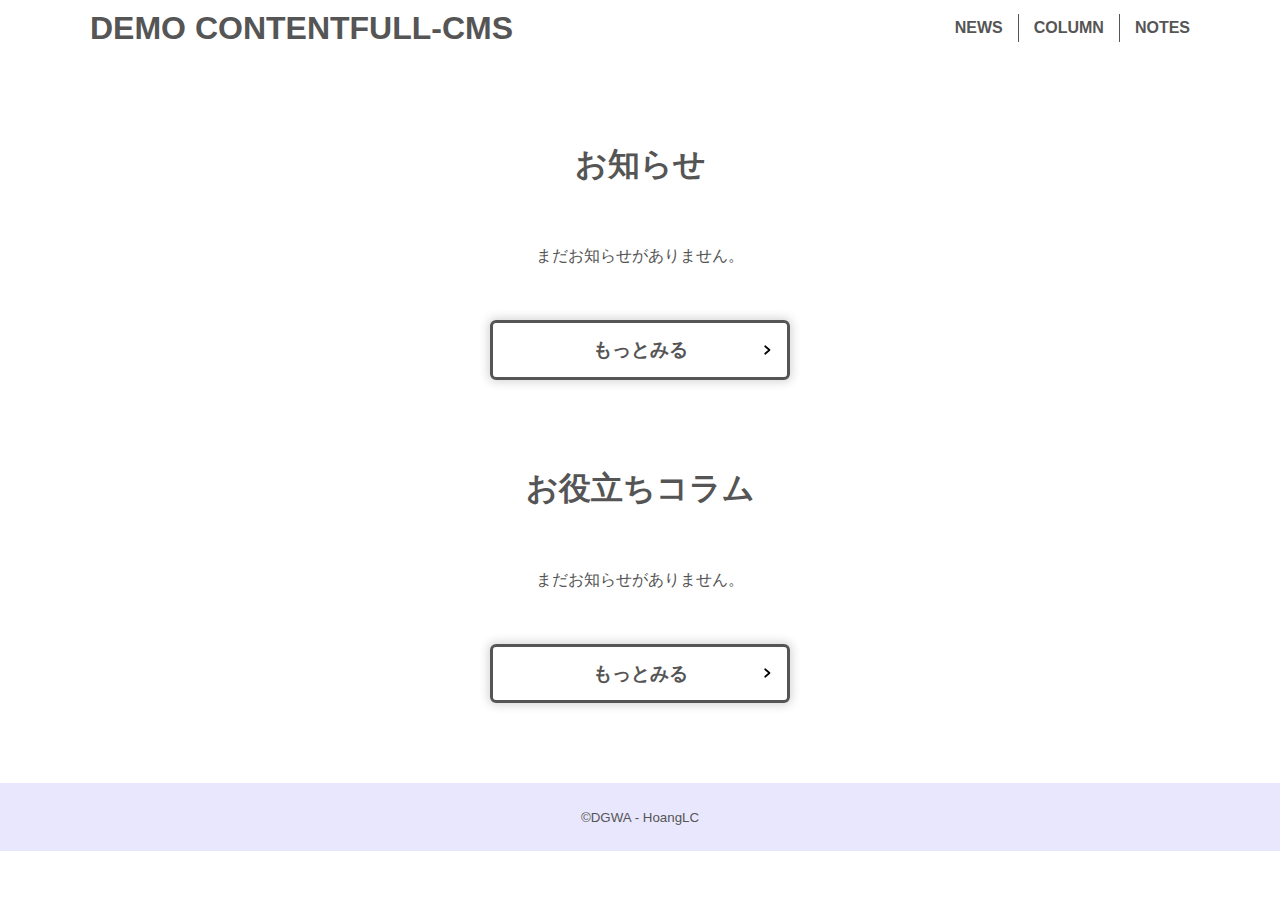
==== index.html @ 5426e3d3 "news" ====
<!DOCTYPE html>
<html lang="ja">

<head>
  <meta charset="UTF-8">
  <meta name="viewport" content="width=device-width, initial-scale=1.0">
  <title>Demo MicroCMS - JS</title>
  <link rel="icon" href="./assets/images/common/favicon.png" type="image/x-icon" />
  <link rel="stylesheet" href="./assets/css/app.css">
</head>

<body>
  <div id="loading">
    <div class="dot-spinner">
      <div class="dot-spinner__dot"></div>
      <div class="dot-spinner__dot"></div>
      <div class="dot-spinner__dot"></div>
      <div class="dot-spinner__dot"></div>
      <div class="dot-spinner__dot"></div>
      <div class="dot-spinner__dot"></div>
      <div class="dot-spinner__dot"></div>
      <div class="dot-spinner__dot"></div>
    </div>
  </div>
  <div id="wrapper">
    <header id="header" class="header">
      <div class="container">
        <div class="header__inner">
          <div class="header-logo">
            <h1><a href="./">DEMO CONTENTFULL-CMS</a></h1>
          </div>
          <div class="header-nav">
            <ul class="header-nav__list">
              <li class="header-nav__item">
                <a href="./news/" class="header-nav__link">News</a>
              </li>
              <li class="header-nav__item">
                <a href="./column/" class="header-nav__link">Column</a>
              </li>
              <li class="header-nav__item">
                <a href="./column/post.html?id=notes" class="header-nav__link">Notes</a>
              </li>
            </ul>
          </div>
        </div>
      </div>
    </header>
    <main class="main">
      <section id="news" class="news">
        <div class="container">
          <h2 class="c-headline-lv2 js-effect">お知らせ</h2>
          <div id="js-getNewsList"></div>
          <div class="btn">
            <a href="./news/" class="btn__link">もっとみる</a>
          </div>
        </div>
      </section>
      <section id="column" class="column">
        <div class="container">
          <h2 class="c-headline-lv2 js-effect">お役立ちコラム</h2>
          <div id="js-getColumnList">
            <!-- <ol class="c-columnList">
              <li class="c-columnList__item">
                <a href="./column/post.html?id=insert-lists" class="c-card">
                  <div class="c-card__inner">
                    <div class="c-card__textContents">
                      <h3 class="c-card__title">お知らせやコラム一覧を挿入したい</h3>
                      <ul class="c-card__tagList">
                        <li class="c-card__tag">カスタマイズ</li>
                      </ul>
                    </div>
                    <figure class="c-card__image">
                      <img src="https://images.microcms-assets.io/assets/3649ca4c219e401883022f9be8faf891/f5a2d7e26a2742339d72a84c20460619/img_16.png" alt="" width="1200" height="630">
                    </figure>
                  </div>
                </a>
              </li>
            </ol> -->
          </div>
          <div class="btn">
            <a href="./column/" class="btn__link">もっとみる</a>
          </div>
        </div>
      </section>
    </main>
    <footer id="footer" class="footer">
      <p><small>&copy;DGWA - HoangLC</small></p>
    </footer>
  </div>
  <script src="./assets/js/common.js"></script>
  <script src="./assets/js/index.js"></script>
</body>

</html>
---- assets/css/app.css ----
:root{--color-base: #555;--color-light: #f8f9fd;--color-purple-light: #e9e7fd;--color-white: rgb(255, 255, 255)}*{box-sizing:border-box;margin:0;padding:0}ul,ol{list-style:none}a{color:inherit;text-decoration:none;transition:.3s cubic-bezier(0.66, 0, 0.34, 1)}img{max-width:100%;height:auto;vertical-align:bottom}html{font-size:62.5%}body{font-size:1.6rem;line-height:1.75;color:var(--color-base);background:var(--color-white);font-family:sans-serif}body.is-fixed{position:fixed;top:0;left:0;width:100vw;height:100vh;overflow:hidden}#loading{position:fixed;width:100vw;height:100vh;top:0;left:0;perspective:1px;z-index:10002;display:flex;justify-content:center;align-items:center;background:var(--color-white);opacity:1;visibility:visible;transition:0s}#loading.loadHidden{visibility:hidden;opacity:0;transition:.3s cubic-bezier(0.66, 0, 0.34, 1);transition-delay:1s}#loading .dot-spinner{--uib-size: 40px;--uib-speed: .9s;--uib-color: #887eef;position:relative;display:flex;align-items:center;justify-content:flex-start;height:var(--uib-size);width:var(--uib-size);opacity:0;visibility:hidden;transition:.3s cubic-bezier(0.66, 0, 0.34, 1);pointer-events:none;animation:fadeInSpinner .3s cubic-bezier(0.66, 0, 0.34, 1) .3s 1 both}#loading .dot-spinner__dot{position:absolute;top:0;left:0;display:flex;align-items:center;justify-content:flex-start;height:100%;width:100%}#loading .dot-spinner__dot::before{content:"";height:20%;width:20%;border-radius:50%;background-color:var(--uib-color);transform:scale(0);opacity:.5;animation:pulse calc(var(--uib-speed)*1.111) ease-in-out infinite}#loading .dot-spinner__dot:nth-child(2){transform:rotate(45deg)}#loading .dot-spinner__dot:nth-child(2)::before{animation-delay:calc(var(--uib-speed)*-0.875)}#loading .dot-spinner__dot:nth-child(3){transform:rotate(90deg)}#loading .dot-spinner__dot:nth-child(3)::before{animation-delay:calc(var(--uib-speed)*-0.75)}#loading .dot-spinner__dot:nth-child(4){transform:rotate(135deg)}#loading .dot-spinner__dot:nth-child(4)::before{animation-delay:calc(var(--uib-speed)*-0.625)}#loading .dot-spinner__dot:nth-child(5){transform:rotate(180deg)}#loading .dot-spinner__dot:nth-child(5)::before{animation-delay:calc(var(--uib-speed)*-0.5)}#loading .dot-spinner__dot:nth-child(6){transform:rotate(225deg)}#loading .dot-spinner__dot:nth-child(6)::before{animation-delay:calc(var(--uib-speed)*-0.375)}#loading .dot-spinner__dot:nth-child(7){transform:rotate(270deg)}#loading .dot-spinner__dot:nth-child(7)::before{animation-delay:calc(var(--uib-speed)*-0.25)}#loading .dot-spinner__dot:nth-child(8){transform:rotate(315deg)}#loading .dot-spinner__dot:nth-child(8)::before{animation-delay:calc(var(--uib-speed)*-0.125)}@keyframes pulse{0%,100%{transform:scale(0);opacity:.5}50%{transform:scale(1);opacity:1}}@keyframes fadeInSpinner{0%{opacity:0;visibility:hidden}100%{opacity:1;visibility:visible}}.u-text-center{text-align:center}.container{max-width:118rem;margin-left:auto;margin-right:auto;padding:0 4rem}.header__inner{display:flex;justify-content:space-between;align-items:center}.header-nav__list{display:flex;justify-content:center;align-items:center}.header-nav li+li{margin-left:1.5rem;border-left:1px solid var(--color-base);padding-left:1.5rem}.header-nav__link{text-transform:uppercase;font-weight:bold;border-bottom:1px solid rgba(0,0,0,0)}.header-nav__link:hover{border-bottom-color:var(--color-base)}.footer{text-align:center;background:var(--color-purple-light);padding:2rem 0}.main{padding:4rem 0}.c-headline-lv2{text-align:center;font-weight:bold;font-size:200%;margin-bottom:5rem}.news,.column,.notes{padding:4rem 0}.c-tab{display:flex;align-items:center;justify-content:space-between;border-radius:1rem 1rem 0 0;overflow:hidden}.c-tab__wrap{max-width:50rem;margin:4rem auto}.c-tab__item{width:calc(33.33333% - 1rem);background:var(--color-light);display:flex;justify-content:center;align-items:center;height:4rem;font-size:125%;font-weight:bold;outline:none;cursor:pointer;transition:.3s cubic-bezier(0.66, 0, 0.34, 1)}.c-tab__item:hover,.c-tab__item.active{background:var(--color-base);color:var(--color-white)}.c-newsList{border-bottom:1px solid var(--color-purple-light);max-width:70rem;margin:0 auto}.c-newsList__item{border-top:1px solid var(--color-purple-light);padding:2rem 0}.c-newsList__contents{display:block;padding:1rem 3.4rem 1rem 1rem;position:relative;border-radius:.6rem;overflow:hidden;background:rgba(0,0,0,0);transition:.3s cubic-bezier(0.66, 0, 0.34, 1)}.c-newsList__head{display:flex;align-items:center;margin-bottom:.5rem}.c-newsList dd{font-weight:bold}.c-newsList__label{display:flex;padding-left:.5rem}.c-newsList__label li{color:var(--color-white);font-size:1.2rem;line-height:1.75;display:inline-block;padding:0 1rem;background:var(--color-base);border-radius:2rem;margin-left:.5rem}.c-newsList a.c-newsList__contents{position:relative}.c-newsList a.c-newsList__contents:hover{background:var(--color-purple-light)}.c-newsList a.c-newsList__contents::after{content:"";display:inline-block;width:2.4rem;height:2.4rem;background-image:url("../images/common/icon_arrow_right_black.svg");background-size:contain;background-position:center;background-repeat:no-repeat;position:absolute;top:50%;right:0;transform:translateY(-50%)}.c-newsList a.c-newsList__contents:hover dd{text-decoration:underline}.c-newsList a[target=_blank].c-newsList__contents::after{content:"";display:inline-block;width:1.6rem;height:1.6rem;background-image:url("../images/common/icon_external_link_bk.svg");background-size:contain;background-position:center;background-repeat:no-repeat;position:absolute;top:50%;right:1rem;transform:translateY(-50%)}.btn{margin:5rem 0 0;display:flex;justify-content:center;align-items:center}.btn__link{border:3px solid var(--color-base);box-shadow:0 0 10px 2px rgba(51,51,51,.2);font-size:120%;font-weight:bold;display:block;padding:1rem 2rem;width:30rem;text-align:center;border-radius:.6rem;transition:.3s cubic-bezier(0.66, 0, 0.34, 1);position:relative}.btn__link::after{position:absolute;top:50%;right:1rem;transform:translateY(-50%);content:"";width:2rem;height:2rem;background:url("../images/common/icon_arrow_right_black.svg") no-repeat center center/100% 100%;transition:.3s cubic-bezier(0.66, 0, 0.34, 1)}.btn__link:hover{background:var(--color-base);color:var(--color-white)}.btn__link:hover::after{background-image:url("../images/common/icon_arrow_right_white.svg")}.js-effect{opacity:0;visibility:hidden;transition:.3s cubic-bezier(0.66, 0, 0.34, 1)}.js-effect.is-show{opacity:1;visibility:visible}.c-columnList{display:flex;flex-wrap:wrap;margin:0 -1.5rem -3rem}.c-columnList__item{width:33.3333%;padding:0 1.5rem;margin-bottom:3rem}.c-card{display:block;height:100%;background:var(--color-light);border-radius:.6rem;overflow:hidden;box-shadow:0 0 10px 2px rgba(51,51,51,0)}.c-card__inner{display:flex;flex-direction:column-reverse}.c-card__textContents{padding:1.5rem}.c-card__title{font-size:120%}.c-card__tagList{display:flex;gap:.5rem;flex-wrap:wrap}.c-card__tag{margin-top:.5rem;background:var(--color-base);color:var(--color-white);padding:.4rem 1.5rem;font-size:80%;border-radius:.4rem}.c-card__image{overflow:hidden;filter:brightness(0.9)}.c-card img{transition:.3s cubic-bezier(0.66, 0, 0.34, 1)}.c-card:hover{opacity:1;box-shadow:0 0 10px 2px rgba(51,51,51,.2)}.c-card:hover img{transform:scale(1.05)}.l-row-sidebar{display:grid;grid-template-columns:calc(100% - 30rem - 6rem) 30rem;gap:6rem;padding-top:4rem}.l-row-sidebar .c-columnList__item{width:50%}.c-sidebar__title{font-size:150%;margin-bottom:2rem}.c-linkList{display:grid;gap:1.5rem}.c-linkList li:nth-child(n+2){border-top:1px solid var(--color-light);padding-top:1.5rem}.c-linkList dl{display:flex;align-items:center}.c-linkList dl dt{width:15rem;flex-shrink:0}.c-linkList dl dt figure{overflow:hidden;filter:brightness(0.9)}.c-linkList dl dt figure img{transition:.3s cubic-bezier(0.66, 0, 0.34, 1)}.c-linkList dl dd{flex-grow:1;padding-left:1rem;line-height:1.4}.c-linkList a{display:block}.c-linkList a:hover dl dt figure img{transform:scale(1.05)}.c-linkList--underLine{gap:0}.c-linkList--underLine li:nth-child(n+2){border-top:none}.c-linkList__contents{text-align:left;display:block;width:100%;font-size:105%;padding:1.6rem 3.6rem 1.6rem 1.6rem;background-color:rgba(0,0,0,0);border:1px solid var(--color-base);border-radius:.5rem;position:relative;cursor:pointer;transition:.3s cubic-bezier(0.66, 0, 0.34, 1)}.c-linkList__contents::after{content:"";display:inline-block;width:2.4rem;height:2.4rem;background-image:url("../images/common/icon_arrow_right_black.svg");background-size:contain;background-position:center;background-repeat:no-repeat;position:absolute;top:50%;right:.8rem;transform:translateY(-50%);transition:.3s cubic-bezier(0.66, 0, 0.34, 1)}.c-linkList__contents.active,.c-linkList__contents:hover{background:var(--color-base);color:var(--color-white)}.c-linkList__contents.active::after,.c-linkList__contents:hover::after{transform:translate(0.4rem, -50%);background-image:url("../images/common/icon_arrow_right_white.svg")}.c-post .c-postEditor p{margin-top:.5em;margin-bottom:1.5em}.c-post .c-postEditor h2{font-size:172%;line-height:1.5;margin-top:2.5em;margin-bottom:1.5em;padding:0 .6em .1em .6em;border-left:.8rem solid var(--color-base);border-bottom:1px solid var(--color-base)}.c-post .c-postEditor h3{font-size:150%;line-height:1.5;margin-top:1.6em;margin-bottom:1.2em;padding:0 0 .2em;border-bottom:1px solid var(--color-base)}.c-post .c-postEditor figure{margin-top:4rem;margin-bottom:4rem}.c-post .c-postEditor figcaption{font-size:90%;margin-top:.5em}.p-columnPostCategories{list-style:none;display:flex;align-items:center;gap:.8rem;margin:0;padding:0}.p-columnPostCategories li{display:inline-block}.p-columnPostCategories li a{padding:1rem 1.5rem 1rem;color:var(--color-white);background-color:var(--color-base);display:block;border-radius:3rem;line-height:1;border:1px solid var(--color-base)}.p-columnPostCategories li a:hover{color:var(--color-base);background:var(--color-white)}.p-columnPostTitle{font-size:200%;font-weight:900;line-height:1.5;border-bottom:1px solid #ddd;padding-bottom:1.6rem;margin-top:.8rem;margin-bottom:.8rem}.p-columnPostDate{display:flex;gap:2.4rem}.c-iconText{display:flex;align-items:center;justify-content:flex-start;gap:.5em}.c-iconText__icon{width:1.25em;height:1.25em}.c-iconText span{font-size:.875em}.p-columnPostHeader{padding-bottom:.8rem;margin-bottom:4.8rem}.c-post{margin-top:3em}.c-childPageTitle{margin-top:-4rem;background:var(--color-purple-light);padding:4rem;display:flex;justify-content:center;align-items:center;min-height:20rem;font-size:250%}.pagination-column{display:flex;justify-content:center;align-items:center}.pagination-column__item{width:3rem;height:3rem;display:flex;justify-content:center;align-items:center;border:1px solid var(--color-base);color:var(--color-base);border-radius:.5rem;font-size:90%;cursor:pointer;transition:.3s cubic-bezier(0.66, 0, 0.34, 1);background:var(--color-white);margin:4rem .75rem}.pagination-column__item--prev,.pagination-column__item--next{width:5rem}.pagination-column__item:hover,.pagination-column__item.active{background:var(--color-base);color:var(--color-white)}@media screen and (max-width: 768px){html{font-size:2.66666667vw}body{font-size:1.3rem}.container{padding:0 2rem}.header__inner{display:block;justify-content:space-between;align-items:center}.header-logo{padding:.5rem;text-align:center}.header-logo a{font-size:2.2rem}.header-nav{padding-top:1rem}.header-nav li+li{margin-left:2rem;padding-left:2rem}.main{padding:3rem 0}.c-headline-lv2{font-size:180%;margin-bottom:3rem}.news,.column,.notes{padding:3rem 0}.c-tab{border-radius:1rem 1rem 0 0}.c-tab__wrap{margin:3rem auto}.c-tab__item{width:calc(33.33333% - .5rem);height:3.6rem;font-size:115%;padding-top:.2rem}.c-newsList__item{padding:1rem 0}.c-newsList__head{margin-bottom:.3rem}.c-newsList__label li{font-size:1.1rem}.c-newsList a.c-newsList__contents::after{width:2rem;height:2rem}.c-newsList a[target=_blank].c-newsList__contents::after{width:1.4rem;height:1.4rem;right:.5rem}.btn{margin:3rem 0 0}.btn__link{font-size:110%;padding:.5rem 1rem;width:20rem}.c-columnList{display:block;margin:0}.c-columnList__item{width:100%;padding:0;margin-bottom:2rem}.c-card__inner{display:flex;flex-direction:column-reverse}.c-card__textContents{padding:1rem 1.5rem}.c-card__title{font-size:120%}.c-card__tag{margin-top:.3rem}.l-row-sidebar{display:block;padding-top:0}.l-row-sidebar .c-columnList__item{width:100%}.c-sidebar{margin-top:3rem;border-top:5px solid var(--color-base);padding-top:3rem}.c-sidebar__title{font-size:130%;margin-bottom:1.5rem}.c-linkList{display:flex;flex-wrap:wrap;gap:0}.c-linkList li{width:100%;padding:1rem 0}.c-linkList li:first-child{padding-top:0}.c-linkList dl{display:flex;align-items:center}.c-linkList dl dt{width:14rem}.c-linkList dl dd{font-size:110%;padding-left:1.5rem}.c-linkList--underLine li{padding:.75rem 0}.c-linkList--underLine li:nth-child(n+2){padding-top:0}.c-linkList__contents{width:100%;height:100%;font-size:95%;padding:1.2rem 2.7rem 1.2rem 1.2rem}.c-linkList__contents::after{width:2rem;height:2rem;right:.3rem}.c-post .c-postEditor p{margin-top:.5em;margin-bottom:1.5em}.c-post .c-postEditor h2{font-size:150%;padding-top:.2rem}.c-post .c-postEditor h3{font-size:125%;margin-bottom:1em;padding:0 0 .1em}.c-post .c-postEditor figure{margin-top:3rem;margin-bottom:3rem}.p-columnPostCategories{gap:.5rem}.p-columnPostCategories li a{font-size:85%;padding:.7rem 1.5rem .5rem}.p-columnPostTitle{font-size:160%;padding-bottom:1rem;margin-top:1rem;margin-bottom:1rem}.p-columnPostHeader{margin-bottom:3rem}.c-post{margin-top:3em}.c-childPageTitle{margin-top:-1rem;padding:2rem 1rem;min-height:11rem;font-size:180%}}@media screen and (max-width: 768px){html{font-size:2.66666667vw}body{font-size:1.3rem}.container{padding:0 2rem}.header__inner{display:block;justify-content:space-between;align-items:center}.header-logo{padding:.5rem;text-align:center}.header-logo a{font-size:2.2rem}.header-nav{padding-top:1rem}.header-nav li+li{margin-left:2rem;padding-left:2rem}.main{padding:3rem 0}.c-headline-lv2{font-size:180%;margin-bottom:3rem}.news,.column,.notes{padding:3rem 0}.c-tab{border-radius:1rem 1rem 0 0}.c-tab__wrap{margin:3rem auto}.c-tab__item{width:calc(33.33333% - .5rem);height:3.6rem;font-size:115%;padding-top:.2rem}.c-newsList__item{padding:1rem 0}.c-newsList__head{margin-bottom:.3rem}.c-newsList__label li{font-size:1.1rem}.c-newsList a.c-newsList__contents::after{width:2rem;height:2rem}.c-newsList a[target=_blank].c-newsList__contents::after{width:1.4rem;height:1.4rem;right:.5rem}.btn{margin:3rem 0 0}.btn__link{font-size:110%;padding:.5rem 1rem;width:20rem;border-width:1px}.c-columnList{display:block;margin:0}.c-columnList__item{width:100%;padding:0;margin-bottom:2rem}.c-card__inner{display:flex;flex-direction:column-reverse}.c-card__textContents{padding:1rem 1.5rem}.c-card__title{font-size:120%}.c-card__tag{margin-top:.3rem}.l-row-sidebar{display:block;padding-top:0}.l-row-sidebar .c-columnList__item{width:100%}.c-sidebar{margin-top:3rem;border-top:5px solid var(--color-base);padding-top:3rem}.c-sidebar__title{font-size:130%;margin-bottom:1.5rem}.c-linkList{display:flex;flex-wrap:wrap;gap:0}.c-linkList li{width:100%;padding:1rem 0}.c-linkList li:first-child{padding-top:0}.c-linkList dl{display:flex;align-items:center}.c-linkList dl dt{width:14rem}.c-linkList dl dd{font-size:110%;padding-left:1.5rem}.c-linkList--underLine li{padding:.75rem 0}.c-linkList--underLine li:nth-child(n+2){padding-top:0}.c-linkList__contents{width:100%;height:100%;font-size:95%;padding:1.2rem 2.7rem 1.2rem 1.2rem}.c-linkList__contents::after{width:2rem;height:2rem;right:.3rem}.c-post .c-postEditor p{margin-top:.5em;margin-bottom:1.5em}.c-post .c-postEditor h2{font-size:150%;padding-top:.2rem}.c-post .c-postEditor h3{font-size:125%;margin-bottom:1em;padding:0 0 .1em}.c-post .c-postEditor figure{margin-top:3rem;margin-bottom:3rem}.p-columnPostTitle{font-size:160%;padding-bottom:1rem;margin-top:1rem;margin-bottom:1rem}.p-columnPostHeader{margin-bottom:3rem}.c-post{margin-top:3em}.c-childPageTitle{margin-top:-1rem;padding:2rem 1rem;min-height:11rem;font-size:180%}}
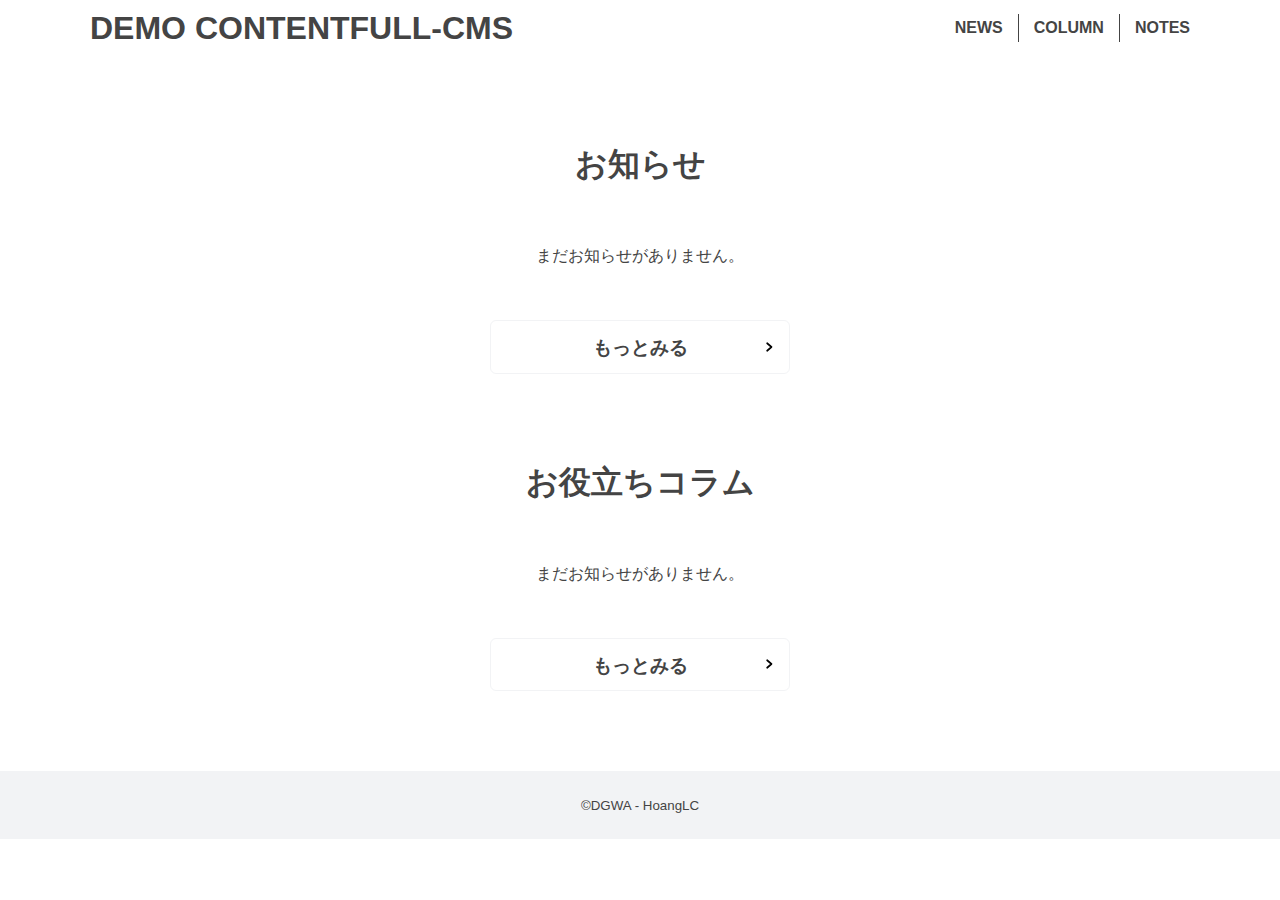
==== commit ee69845f: "data json sync" ====
--- a/index.html
+++ b/index.html
@@ -4,7 +4,7 @@
 <head>
   <meta charset="UTF-8">
   <meta name="viewport" content="width=device-width, initial-scale=1.0">
-  <title>Demo MicroCMS - JS</title>
+  <title>Demo Contentfull - JS</title>
   <link rel="icon" href="./assets/images/common/favicon.png" type="image/x-icon" />
   <link rel="stylesheet" href="./assets/css/app.css">
 </head>
@@ -58,25 +58,7 @@
       <section id="column" class="column">
         <div class="container">
           <h2 class="c-headline-lv2 js-effect">お役立ちコラム</h2>
-          <div id="js-getColumnList">
-            <!-- <ol class="c-columnList">
-              <li class="c-columnList__item">
-                <a href="./column/post.html?id=insert-lists" class="c-card">
-                  <div class="c-card__inner">
-                    <div class="c-card__textContents">
-                      <h3 class="c-card__title">お知らせやコラム一覧を挿入したい</h3>
-                      <ul class="c-card__tagList">
-                        <li class="c-card__tag">カスタマイズ</li>
-                      </ul>
-                    </div>
-                    <figure class="c-card__image">
-                      <img src="https://images.microcms-assets.io/assets/3649ca4c219e401883022f9be8faf891/f5a2d7e26a2742339d72a84c20460619/img_16.png" alt="" width="1200" height="630">
-                    </figure>
-                  </div>
-                </a>
-              </li>
-            </ol> -->
-          </div>
+          <div id="js-getColumnList"></div>
           <div class="btn">
             <a href="./column/" class="btn__link">もっとみる</a>
           </div>
--- a/assets/css/app.css
+++ b/assets/css/app.css
@@ -1 +1 @@
-:root{--color-base: #555;--color-light: #f8f9fd;--color-purple-light: #e9e7fd;--color-white: rgb(255, 255, 255)}*{box-sizing:border-box;margin:0;padding:0}ul,ol{list-style:none}a{color:inherit;text-decoration:none;transition:.3s cubic-bezier(0.66, 0, 0.34, 1)}img{max-width:100%;height:auto;vertical-align:bottom}html{font-size:62.5%}body{font-size:1.6rem;line-height:1.75;color:var(--color-base);background:var(--color-white);font-family:sans-serif}body.is-fixed{position:fixed;top:0;left:0;width:100vw;height:100vh;overflow:hidden}#loading{position:fixed;width:100vw;height:100vh;top:0;left:0;perspective:1px;z-index:10002;display:flex;justify-content:center;align-items:center;background:var(--color-white);opacity:1;visibility:visible;transition:0s}#loading.loadHidden{visibility:hidden;opacity:0;transition:.3s cubic-bezier(0.66, 0, 0.34, 1);transition-delay:1s}#loading .dot-spinner{--uib-size: 40px;--uib-speed: .9s;--uib-color: #887eef;position:relative;display:flex;align-items:center;justify-content:flex-start;height:var(--uib-size);width:var(--uib-size);opacity:0;visibility:hidden;transition:.3s cubic-bezier(0.66, 0, 0.34, 1);pointer-events:none;animation:fadeInSpinner .3s cubic-bezier(0.66, 0, 0.34, 1) .3s 1 both}#loading .dot-spinner__dot{position:absolute;top:0;left:0;display:flex;align-items:center;justify-content:flex-start;height:100%;width:100%}#loading .dot-spinner__dot::before{content:"";height:20%;width:20%;border-radius:50%;background-color:var(--uib-color);transform:scale(0);opacity:.5;animation:pulse calc(var(--uib-speed)*1.111) ease-in-out infinite}#loading .dot-spinner__dot:nth-child(2){transform:rotate(45deg)}#loading .dot-spinner__dot:nth-child(2)::before{animation-delay:calc(var(--uib-speed)*-0.875)}#loading .dot-spinner__dot:nth-child(3){transform:rotate(90deg)}#loading .dot-spinner__dot:nth-child(3)::before{animation-delay:calc(var(--uib-speed)*-0.75)}#loading .dot-spinner__dot:nth-child(4){transform:rotate(135deg)}#loading .dot-spinner__dot:nth-child(4)::before{animation-delay:calc(var(--uib-speed)*-0.625)}#loading .dot-spinner__dot:nth-child(5){transform:rotate(180deg)}#loading .dot-spinner__dot:nth-child(5)::before{animation-delay:calc(var(--uib-speed)*-0.5)}#loading .dot-spinner__dot:nth-child(6){transform:rotate(225deg)}#loading .dot-spinner__dot:nth-child(6)::before{animation-delay:calc(var(--uib-speed)*-0.375)}#loading .dot-spinner__dot:nth-child(7){transform:rotate(270deg)}#loading .dot-spinner__dot:nth-child(7)::before{animation-delay:calc(var(--uib-speed)*-0.25)}#loading .dot-spinner__dot:nth-child(8){transform:rotate(315deg)}#loading .dot-spinner__dot:nth-child(8)::before{animation-delay:calc(var(--uib-speed)*-0.125)}@keyframes pulse{0%,100%{transform:scale(0);opacity:.5}50%{transform:scale(1);opacity:1}}@keyframes fadeInSpinner{0%{opacity:0;visibility:hidden}100%{opacity:1;visibility:visible}}.u-text-center{text-align:center}.container{max-width:118rem;margin-left:auto;margin-right:auto;padding:0 4rem}.header__inner{display:flex;justify-content:space-between;align-items:center}.header-nav__list{display:flex;justify-content:center;align-items:center}.header-nav li+li{margin-left:1.5rem;border-left:1px solid var(--color-base);padding-left:1.5rem}.header-nav__link{text-transform:uppercase;font-weight:bold;border-bottom:1px solid rgba(0,0,0,0)}.header-nav__link:hover{border-bottom-color:var(--color-base)}.footer{text-align:center;background:var(--color-purple-light);padding:2rem 0}.main{padding:4rem 0}.c-headline-lv2{text-align:center;font-weight:bold;font-size:200%;margin-bottom:5rem}.news,.column,.notes{padding:4rem 0}.c-tab{display:flex;align-items:center;justify-content:space-between;border-radius:1rem 1rem 0 0;overflow:hidden}.c-tab__wrap{max-width:50rem;margin:4rem auto}.c-tab__item{width:calc(33.33333% - 1rem);background:var(--color-light);display:flex;justify-content:center;align-items:center;height:4rem;font-size:125%;font-weight:bold;outline:none;cursor:pointer;transition:.3s cubic-bezier(0.66, 0, 0.34, 1)}.c-tab__item:hover,.c-tab__item.active{background:var(--color-base);color:var(--color-white)}.c-newsList{border-bottom:1px solid var(--color-purple-light);max-width:70rem;margin:0 auto}.c-newsList__item{border-top:1px solid var(--color-purple-light);padding:2rem 0}.c-newsList__contents{display:block;padding:1rem 3.4rem 1rem 1rem;position:relative;border-radius:.6rem;overflow:hidden;background:rgba(0,0,0,0);transition:.3s cubic-bezier(0.66, 0, 0.34, 1)}.c-newsList__head{display:flex;align-items:center;margin-bottom:.5rem}.c-newsList dd{font-weight:bold}.c-newsList__label{display:flex;padding-left:.5rem}.c-newsList__label li{color:var(--color-white);font-size:1.2rem;line-height:1.75;display:inline-block;padding:0 1rem;background:var(--color-base);border-radius:2rem;margin-left:.5rem}.c-newsList a.c-newsList__contents{position:relative}.c-newsList a.c-newsList__contents:hover{background:var(--color-purple-light)}.c-newsList a.c-newsList__contents::after{content:"";display:inline-block;width:2.4rem;height:2.4rem;background-image:url("../images/common/icon_arrow_right_black.svg");background-size:contain;background-position:center;background-repeat:no-repeat;position:absolute;top:50%;right:0;transform:translateY(-50%)}.c-newsList a.c-newsList__contents:hover dd{text-decoration:underline}.c-newsList a[target=_blank].c-newsList__contents::after{content:"";display:inline-block;width:1.6rem;height:1.6rem;background-image:url("../images/common/icon_external_link_bk.svg");background-size:contain;background-position:center;background-repeat:no-repeat;position:absolute;top:50%;right:1rem;transform:translateY(-50%)}.btn{margin:5rem 0 0;display:flex;justify-content:center;align-items:center}.btn__link{border:3px solid var(--color-base);box-shadow:0 0 10px 2px rgba(51,51,51,.2);font-size:120%;font-weight:bold;display:block;padding:1rem 2rem;width:30rem;text-align:center;border-radius:.6rem;transition:.3s cubic-bezier(0.66, 0, 0.34, 1);position:relative}.btn__link::after{position:absolute;top:50%;right:1rem;transform:translateY(-50%);content:"";width:2rem;height:2rem;background:url("../images/common/icon_arrow_right_black.svg") no-repeat center center/100% 100%;transition:.3s cubic-bezier(0.66, 0, 0.34, 1)}.btn__link:hover{background:var(--color-base);color:var(--color-white)}.btn__link:hover::after{background-image:url("../images/common/icon_arrow_right_white.svg")}.js-effect{opacity:0;visibility:hidden;transition:.3s cubic-bezier(0.66, 0, 0.34, 1)}.js-effect.is-show{opacity:1;visibility:visible}.c-columnList{display:flex;flex-wrap:wrap;margin:0 -1.5rem -3rem}.c-columnList__item{width:33.3333%;padding:0 1.5rem;margin-bottom:3rem}.c-card{display:block;height:100%;background:var(--color-light);border-radius:.6rem;overflow:hidden;box-shadow:0 0 10px 2px rgba(51,51,51,0)}.c-card__inner{display:flex;flex-direction:column-reverse}.c-card__textContents{padding:1.5rem}.c-card__title{font-size:120%}.c-card__tagList{display:flex;gap:.5rem;flex-wrap:wrap}.c-card__tag{margin-top:.5rem;background:var(--color-base);color:var(--color-white);padding:.4rem 1.5rem;font-size:80%;border-radius:.4rem}.c-card__image{overflow:hidden;filter:brightness(0.9)}.c-card img{transition:.3s cubic-bezier(0.66, 0, 0.34, 1)}.c-card:hover{opacity:1;box-shadow:0 0 10px 2px rgba(51,51,51,.2)}.c-card:hover img{transform:scale(1.05)}.l-row-sidebar{display:grid;grid-template-columns:calc(100% - 30rem - 6rem) 30rem;gap:6rem;padding-top:4rem}.l-row-sidebar .c-columnList__item{width:50%}.c-sidebar__title{font-size:150%;margin-bottom:2rem}.c-linkList{display:grid;gap:1.5rem}.c-linkList li:nth-child(n+2){border-top:1px solid var(--color-light);padding-top:1.5rem}.c-linkList dl{display:flex;align-items:center}.c-linkList dl dt{width:15rem;flex-shrink:0}.c-linkList dl dt figure{overflow:hidden;filter:brightness(0.9)}.c-linkList dl dt figure img{transition:.3s cubic-bezier(0.66, 0, 0.34, 1)}.c-linkList dl dd{flex-grow:1;padding-left:1rem;line-height:1.4}.c-linkList a{display:block}.c-linkList a:hover dl dt figure img{transform:scale(1.05)}.c-linkList--underLine{gap:0}.c-linkList--underLine li:nth-child(n+2){border-top:none}.c-linkList__contents{text-align:left;display:block;width:100%;font-size:105%;padding:1.6rem 3.6rem 1.6rem 1.6rem;background-color:rgba(0,0,0,0);border:1px solid var(--color-base);border-radius:.5rem;position:relative;cursor:pointer;transition:.3s cubic-bezier(0.66, 0, 0.34, 1)}.c-linkList__contents::after{content:"";display:inline-block;width:2.4rem;height:2.4rem;background-image:url("../images/common/icon_arrow_right_black.svg");background-size:contain;background-position:center;background-repeat:no-repeat;position:absolute;top:50%;right:.8rem;transform:translateY(-50%);transition:.3s cubic-bezier(0.66, 0, 0.34, 1)}.c-linkList__contents.active,.c-linkList__contents:hover{background:var(--color-base);color:var(--color-white)}.c-linkList__contents.active::after,.c-linkList__contents:hover::after{transform:translate(0.4rem, -50%);background-image:url("../images/common/icon_arrow_right_white.svg")}.c-post .c-postEditor p{margin-top:.5em;margin-bottom:1.5em}.c-post .c-postEditor h2{font-size:172%;line-height:1.5;margin-top:2.5em;margin-bottom:1.5em;padding:0 .6em .1em .6em;border-left:.8rem solid var(--color-base);border-bottom:1px solid var(--color-base)}.c-post .c-postEditor h3{font-size:150%;line-height:1.5;margin-top:1.6em;margin-bottom:1.2em;padding:0 0 .2em;border-bottom:1px solid var(--color-base)}.c-post .c-postEditor figure{margin-top:4rem;margin-bottom:4rem}.c-post .c-postEditor figcaption{font-size:90%;margin-top:.5em}.p-columnPostCategories{list-style:none;display:flex;align-items:center;gap:.8rem;margin:0;padding:0}.p-columnPostCategories li{display:inline-block}.p-columnPostCategories li a{padding:1rem 1.5rem 1rem;color:var(--color-white);background-color:var(--color-base);display:block;border-radius:3rem;line-height:1;border:1px solid var(--color-base)}.p-columnPostCategories li a:hover{color:var(--color-base);background:var(--color-white)}.p-columnPostTitle{font-size:200%;font-weight:900;line-height:1.5;border-bottom:1px solid #ddd;padding-bottom:1.6rem;margin-top:.8rem;margin-bottom:.8rem}.p-columnPostDate{display:flex;gap:2.4rem}.c-iconText{display:flex;align-items:center;justify-content:flex-start;gap:.5em}.c-iconText__icon{width:1.25em;height:1.25em}.c-iconText span{font-size:.875em}.p-columnPostHeader{padding-bottom:.8rem;margin-bottom:4.8rem}.c-post{margin-top:3em}.c-childPageTitle{margin-top:-4rem;background:var(--color-purple-light);padding:4rem;display:flex;justify-content:center;align-items:center;min-height:20rem;font-size:250%}.pagination-column{display:flex;justify-content:center;align-items:center}.pagination-column__item{width:3rem;height:3rem;display:flex;justify-content:center;align-items:center;border:1px solid var(--color-base);color:var(--color-base);border-radius:.5rem;font-size:90%;cursor:pointer;transition:.3s cubic-bezier(0.66, 0, 0.34, 1);background:var(--color-white);margin:4rem .75rem}.pagination-column__item--prev,.pagination-column__item--next{width:5rem}.pagination-column__item:hover,.pagination-column__item.active{background:var(--color-base);color:var(--color-white)}@media screen and (max-width: 768px){html{font-size:2.66666667vw}body{font-size:1.3rem}.container{padding:0 2rem}.header__inner{display:block;justify-content:space-between;align-items:center}.header-logo{padding:.5rem;text-align:center}.header-logo a{font-size:2.2rem}.header-nav{padding-top:1rem}.header-nav li+li{margin-left:2rem;padding-left:2rem}.main{padding:3rem 0}.c-headline-lv2{font-size:180%;margin-bottom:3rem}.news,.column,.notes{padding:3rem 0}.c-tab{border-radius:1rem 1rem 0 0}.c-tab__wrap{margin:3rem auto}.c-tab__item{width:calc(33.33333% - .5rem);height:3.6rem;font-size:115%;padding-top:.2rem}.c-newsList__item{padding:1rem 0}.c-newsList__head{margin-bottom:.3rem}.c-newsList__label li{font-size:1.1rem}.c-newsList a.c-newsList__contents::after{width:2rem;height:2rem}.c-newsList a[target=_blank].c-newsList__contents::after{width:1.4rem;height:1.4rem;right:.5rem}.btn{margin:3rem 0 0}.btn__link{font-size:110%;padding:.5rem 1rem;width:20rem}.c-columnList{display:block;margin:0}.c-columnList__item{width:100%;padding:0;margin-bottom:2rem}.c-card__inner{display:flex;flex-direction:column-reverse}.c-card__textContents{padding:1rem 1.5rem}.c-card__title{font-size:120%}.c-card__tag{margin-top:.3rem}.l-row-sidebar{display:block;padding-top:0}.l-row-sidebar .c-columnList__item{width:100%}.c-sidebar{margin-top:3rem;border-top:5px solid var(--color-base);padding-top:3rem}.c-sidebar__title{font-size:130%;margin-bottom:1.5rem}.c-linkList{display:flex;flex-wrap:wrap;gap:0}.c-linkList li{width:100%;padding:1rem 0}.c-linkList li:first-child{padding-top:0}.c-linkList dl{display:flex;align-items:center}.c-linkList dl dt{width:14rem}.c-linkList dl dd{font-size:110%;padding-left:1.5rem}.c-linkList--underLine li{padding:.75rem 0}.c-linkList--underLine li:nth-child(n+2){padding-top:0}.c-linkList__contents{width:100%;height:100%;font-size:95%;padding:1.2rem 2.7rem 1.2rem 1.2rem}.c-linkList__contents::after{width:2rem;height:2rem;right:.3rem}.c-post .c-postEditor p{margin-top:.5em;margin-bottom:1.5em}.c-post .c-postEditor h2{font-size:150%;padding-top:.2rem}.c-post .c-postEditor h3{font-size:125%;margin-bottom:1em;padding:0 0 .1em}.c-post .c-postEditor figure{margin-top:3rem;margin-bottom:3rem}.p-columnPostCategories{gap:.5rem}.p-columnPostCategories li a{font-size:85%;padding:.7rem 1.5rem .5rem}.p-columnPostTitle{font-size:160%;padding-bottom:1rem;margin-top:1rem;margin-bottom:1rem}.p-columnPostHeader{margin-bottom:3rem}.c-post{margin-top:3em}.c-childPageTitle{margin-top:-1rem;padding:2rem 1rem;min-height:11rem;font-size:180%}}@media screen and (max-width: 768px){html{font-size:2.66666667vw}body{font-size:1.3rem}.container{padding:0 2rem}.header__inner{display:block;justify-content:space-between;align-items:center}.header-logo{padding:.5rem;text-align:center}.header-logo a{font-size:2.2rem}.header-nav{padding-top:1rem}.header-nav li+li{margin-left:2rem;padding-left:2rem}.main{padding:3rem 0}.c-headline-lv2{font-size:180%;margin-bottom:3rem}.news,.column,.notes{padding:3rem 0}.c-tab{border-radius:1rem 1rem 0 0}.c-tab__wrap{margin:3rem auto}.c-tab__item{width:calc(33.33333% - .5rem);height:3.6rem;font-size:115%;padding-top:.2rem}.c-newsList__item{padding:1rem 0}.c-newsList__head{margin-bottom:.3rem}.c-newsList__label li{font-size:1.1rem}.c-newsList a.c-newsList__contents::after{width:2rem;height:2rem}.c-newsList a[target=_blank].c-newsList__contents::after{width:1.4rem;height:1.4rem;right:.5rem}.btn{margin:3rem 0 0}.btn__link{font-size:110%;padding:.5rem 1rem;width:20rem;border-width:1px}.c-columnList{display:block;margin:0}.c-columnList__item{width:100%;padding:0;margin-bottom:2rem}.c-card__inner{display:flex;flex-direction:column-reverse}.c-card__textContents{padding:1rem 1.5rem}.c-card__title{font-size:120%}.c-card__tag{margin-top:.3rem}.l-row-sidebar{display:block;padding-top:0}.l-row-sidebar .c-columnList__item{width:100%}.c-sidebar{margin-top:3rem;border-top:5px solid var(--color-base);padding-top:3rem}.c-sidebar__title{font-size:130%;margin-bottom:1.5rem}.c-linkList{display:flex;flex-wrap:wrap;gap:0}.c-linkList li{width:100%;padding:1rem 0}.c-linkList li:first-child{padding-top:0}.c-linkList dl{display:flex;align-items:center}.c-linkList dl dt{width:14rem}.c-linkList dl dd{font-size:110%;padding-left:1.5rem}.c-linkList--underLine li{padding:.75rem 0}.c-linkList--underLine li:nth-child(n+2){padding-top:0}.c-linkList__contents{width:100%;height:100%;font-size:95%;padding:1.2rem 2.7rem 1.2rem 1.2rem}.c-linkList__contents::after{width:2rem;height:2rem;right:.3rem}.c-post .c-postEditor p{margin-top:.5em;margin-bottom:1.5em}.c-post .c-postEditor h2{font-size:150%;padding-top:.2rem}.c-post .c-postEditor h3{font-size:125%;margin-bottom:1em;padding:0 0 .1em}.c-post .c-postEditor figure{margin-top:3rem;margin-bottom:3rem}.p-columnPostTitle{font-size:160%;padding-bottom:1rem;margin-top:1rem;margin-bottom:1rem}.p-columnPostHeader{margin-bottom:3rem}.c-post{margin-top:3em}.c-childPageTitle{margin-top:-1rem;padding:2rem 1rem;min-height:11rem;font-size:180%}}+:root{--color-text: #444;--color-light: rgba(64, 87, 109, .07);--color-link: #B4F8C8;--color-link: rgba(139, 61, 255, 0.1);--color-bg: rgb(255, 255, 255);--color-border: rgba(64, 87, 109, .07)}*{box-sizing:border-box;margin:0;padding:0}ul,ol{list-style:none}a{color:inherit;text-decoration:none;transition:.3s cubic-bezier(0.66, 0, 0.34, 1)}img{max-width:100%;height:auto;vertical-align:bottom}html{font-size:62.5%}body{font-size:1.6rem;line-height:1.75;color:var(--color-text);background:var(--color-bg);font-family:sans-serif}body.is-fixed{position:fixed;top:0;left:0;width:100vw;height:100vh;overflow:hidden}#loading{position:fixed;width:100vw;height:100vh;top:0;left:0;perspective:1px;z-index:10002;display:flex;justify-content:center;align-items:center;background:var(--color-bg);opacity:1;visibility:visible;transition:0s}#loading.loadHidden{visibility:hidden;opacity:0;transition:.3s cubic-bezier(0.66, 0, 0.34, 1);transition-delay:1s}#loading .dot-spinner{--uib-size: 40px;--uib-speed: .9s;--uib-color: #887eef;position:relative;display:flex;align-items:center;justify-content:flex-start;height:var(--uib-size);width:var(--uib-size);opacity:0;visibility:hidden;transition:.3s cubic-bezier(0.66, 0, 0.34, 1);pointer-events:none;animation:fadeInSpinner .3s cubic-bezier(0.66, 0, 0.34, 1) .3s 1 both}#loading .dot-spinner__dot{position:absolute;top:0;left:0;display:flex;align-items:center;justify-content:flex-start;height:100%;width:100%}#loading .dot-spinner__dot::before{content:"";height:20%;width:20%;border-radius:50%;background-color:var(--uib-color);transform:scale(0);opacity:.5;animation:pulse calc(var(--uib-speed)*1.111) ease-in-out infinite}#loading .dot-spinner__dot:nth-child(2){transform:rotate(45deg)}#loading .dot-spinner__dot:nth-child(2)::before{animation-delay:calc(var(--uib-speed)*-0.875)}#loading .dot-spinner__dot:nth-child(3){transform:rotate(90deg)}#loading .dot-spinner__dot:nth-child(3)::before{animation-delay:calc(var(--uib-speed)*-0.75)}#loading .dot-spinner__dot:nth-child(4){transform:rotate(135deg)}#loading .dot-spinner__dot:nth-child(4)::before{animation-delay:calc(var(--uib-speed)*-0.625)}#loading .dot-spinner__dot:nth-child(5){transform:rotate(180deg)}#loading .dot-spinner__dot:nth-child(5)::before{animation-delay:calc(var(--uib-speed)*-0.5)}#loading .dot-spinner__dot:nth-child(6){transform:rotate(225deg)}#loading .dot-spinner__dot:nth-child(6)::before{animation-delay:calc(var(--uib-speed)*-0.375)}#loading .dot-spinner__dot:nth-child(7){transform:rotate(270deg)}#loading .dot-spinner__dot:nth-child(7)::before{animation-delay:calc(var(--uib-speed)*-0.25)}#loading .dot-spinner__dot:nth-child(8){transform:rotate(315deg)}#loading .dot-spinner__dot:nth-child(8)::before{animation-delay:calc(var(--uib-speed)*-0.125)}@keyframes pulse{0%,100%{transform:scale(0);opacity:.5}50%{transform:scale(1);opacity:1}}@keyframes fadeInSpinner{0%{opacity:0;visibility:hidden}100%{opacity:1;visibility:visible}}.u-text-center{text-align:center}.container{max-width:118rem;margin-left:auto;margin-right:auto;padding:0 4rem}.header__inner{display:flex;justify-content:space-between;align-items:center}.header-nav__list{display:flex;justify-content:center;align-items:center}.header-nav li+li{margin-left:1.5rem;border-left:1px solid var(--color-text);padding-left:1.5rem}.header-nav__link{text-transform:uppercase;font-weight:bold;border-bottom:1px solid rgba(0,0,0,0)}.header-nav__link:hover{border-bottom-color:var(--color-text)}.footer{text-align:center;background:var(--color-light);padding:2rem 0}.main{padding:4rem 0}.c-headline-lv2{text-align:center;font-weight:bold;font-size:200%;margin-bottom:5rem}.news,.column,.notes{padding:4rem 0}.c-tab{display:flex;align-items:center;justify-content:space-between;border-radius:1rem 1rem 0 0;overflow:hidden}.c-tab__wrap{max-width:50rem;margin:4rem auto}.c-tab__item{width:calc(33.33333% - 1rem);background:var(--color-light);display:flex;justify-content:center;align-items:center;height:4rem;font-size:125%;font-weight:bold;outline:none;cursor:pointer;transition:.3s cubic-bezier(0.66, 0, 0.34, 1)}.c-tab__item:hover,.c-tab__item.active{background:var(--color-text);color:var(--color-bg)}.c-newsList{border-bottom:1px solid var(--color-border);max-width:70rem;margin:0 auto}.c-newsList__item{border-top:1px solid var(--color-border);padding:2rem 0}.c-newsList__contents{display:block;padding:1rem 3.4rem 1rem 1rem;position:relative;border-radius:.6rem;overflow:hidden;background:rgba(0,0,0,0);transition:.3s cubic-bezier(0.66, 0, 0.34, 1)}.c-newsList__head{display:flex;align-items:center;margin-bottom:.5rem}.c-newsList dd{font-weight:bold}.c-newsList__label{display:flex;padding-left:.5rem}.c-newsList__label li{color:var(--color-bg);font-size:1.2rem;line-height:1.75;display:inline-block;padding:0 1rem;background:var(--color-text);border-radius:2rem;margin-left:.5rem}.c-newsList a.c-newsList__contents{position:relative}.c-newsList a.c-newsList__contents:hover{background:var(--color-link)}.c-newsList a.c-newsList__contents::after{content:"";display:inline-block;width:2.4rem;height:2.4rem;background-image:url("../images/common/icon_arrow_right_black.svg");background-size:contain;background-position:center;background-repeat:no-repeat;position:absolute;top:50%;right:0;transform:translateY(-50%)}.c-newsList a.c-newsList__contents:hover dd{text-decoration:underline}.c-newsList a[target=_blank].c-newsList__contents::after{content:"";display:inline-block;width:1.6rem;height:1.6rem;background-image:url("../images/common/icon_external_link_bk.svg");background-size:contain;background-position:center;background-repeat:no-repeat;position:absolute;top:50%;right:1rem;transform:translateY(-50%)}.btn{margin:5rem 0 0;display:flex;justify-content:center;align-items:center}.btn__link{border:1px solid var(--color-border);box-shadow:rgba(0,0,0,0) 0px 5px 20px 5px;font-size:120%;font-weight:bold;display:block;padding:1rem 2rem .8rem;width:30rem;text-align:center;border-radius:.6rem;transition:.3s cubic-bezier(0.66, 0, 0.34, 1);position:relative}.btn__link::after{position:absolute;top:50%;right:1rem;transform:translateY(-50%);content:"";width:2rem;height:2rem;background:url("../images/common/icon_arrow_right_black.svg") no-repeat center center/100% 100%;transition:.3s cubic-bezier(0.66, 0, 0.34, 1)}.btn__link:hover{background:var(--color-link);color:var(--color-text);border-color:rgba(0,0,0,0)}.js-effect{opacity:0;visibility:hidden;transition:.3s cubic-bezier(0.66, 0, 0.34, 1)}.js-effect.is-show{opacity:1;visibility:visible}.c-columnList{display:flex;flex-wrap:wrap;margin:0 -1.5rem -3rem}.c-columnList__item{width:33.3333%;padding:0 1.5rem;margin-bottom:3rem}.c-card{display:block;height:100%;border:1px solid var(--color-border);border-radius:.6rem;overflow:hidden;box-shadow:rgba(0,0,0,0) 0px 5px 20px 5px}.c-card__inner{display:flex;flex-direction:column-reverse}.c-card__textContents{padding:1.5rem}.c-card__title{font-size:120%}.c-card__tagList{display:flex;gap:.5rem;flex-wrap:wrap}.c-card__tag{margin-top:.5rem;background:var(--color-light);padding:.4rem 1.5rem;font-size:80%;border-radius:.4rem}.c-card__image{overflow:hidden;filter:brightness(0.9);filter:brightness(1.1)}.c-card img{transition:.3s cubic-bezier(0.66, 0, 0.34, 1)}.c-card:hover{opacity:1;background:var(--color-link)}.c-card:hover img{transform:scale(1.05)}.l-row-sidebar{display:grid;grid-template-columns:calc(100% - 30rem - 6rem) 30rem;gap:6rem;padding-top:4rem}.l-row-sidebar .c-columnList__item{width:50%}.c-sidebar__title{font-size:150%;margin-bottom:2rem}.c-linkList{display:grid;gap:1.5rem}.c-linkList li:nth-child(n+2){border-top:1px solid var(--color-light);padding-top:1.5rem}.c-linkList dl{display:flex;align-items:center}.c-linkList dl dt{width:15rem;flex-shrink:0}.c-linkList dl dt figure{overflow:hidden;filter:brightness(0.9)}.c-linkList dl dt figure img{transition:.3s cubic-bezier(0.66, 0, 0.34, 1)}.c-linkList dl dd{flex-grow:1;padding-left:1rem;line-height:1.4}.c-linkList a{display:block}.c-linkList a:hover dl dt figure img{transform:scale(1.05)}.c-linkList--underLine{gap:0}.c-linkList--underLine li:nth-child(n+2){border-top:none}.c-linkList__contents{text-align:left;display:block;width:100%;font-size:105%;padding:1.6rem 3.6rem 1.6rem 1.6rem;background-color:rgba(0,0,0,0);border:1px solid var(--color-border);border-radius:.5rem;position:relative;cursor:pointer;transition:.3s cubic-bezier(0.66, 0, 0.34, 1)}.c-linkList__contents::after{content:"";display:inline-block;width:2.4rem;height:2.4rem;background-image:url("../images/common/icon_arrow_right_black.svg");background-size:contain;background-position:center;background-repeat:no-repeat;position:absolute;top:50%;right:.8rem;transform:translateY(-50%);transition:.3s cubic-bezier(0.66, 0, 0.34, 1)}.c-linkList__contents.active,.c-linkList__contents:hover{background:var(--color-text);color:var(--color-bg)}.c-linkList__contents.active::after,.c-linkList__contents:hover::after{transform:translate(0.4rem, -50%);background-image:url("../images/common/icon_arrow_right_white.svg")}.c-post .c-postEditor p{margin-top:.5em;margin-bottom:1.5em}.c-post .c-postEditor h2{font-size:172%;line-height:1.5;margin-top:2.5em;margin-bottom:1.5em;padding:0 .6em .1em .6em;border-left:.8rem solid var(--color-text);border-bottom:1px solid var(--color-text)}.c-post .c-postEditor h3{font-size:150%;line-height:1.5;margin-top:1.6em;margin-bottom:1.2em;padding:0 0 .2em;border-bottom:1px solid var(--color-text)}.c-post .c-postEditor figure{margin-top:4rem;margin-bottom:4rem}.c-post .c-postEditor figcaption{font-size:90%;margin-top:.5em}.p-columnPostCategories{list-style:none;display:flex;align-items:center;gap:.8rem;margin:0;padding:0}.p-columnPostCategories li{display:inline-block}.p-columnPostCategories li a{padding:1rem 1.5rem 1rem;color:var(--color-bg);background-color:var(--color-text);display:block;border-radius:3rem;line-height:1;border:1px solid var(--color-text)}.p-columnPostCategories li a:hover{color:var(--color-text);background:var(--color-bg)}.p-columnPostTitle{font-size:200%;font-weight:900;line-height:1.5;border-bottom:1px solid #ddd;padding-bottom:1.6rem;margin-top:.8rem;margin-bottom:.8rem}.p-columnPostDate{display:flex;gap:2.4rem}.c-iconText{display:flex;align-items:center;justify-content:flex-start;gap:.5em}.c-iconText__icon{width:1.25em;height:1.25em}.c-iconText span{font-size:.875em}.p-columnPostHeader{padding-bottom:.8rem;margin-bottom:4.8rem}.c-post{margin-top:3em}.c-childPageTitle{margin-top:-4rem;background:var(--color-light);color:var(--color-text);padding:4rem;display:flex;justify-content:center;align-items:center;min-height:20rem;font-size:250%}.pagination-column{display:flex;justify-content:center;align-items:center}.pagination-column__item{width:3rem;height:3rem;display:flex;justify-content:center;align-items:center;border:1px solid var(--color-border);color:var(--color-text);background:rgba(0,0,0,0);border-radius:.5rem;font-size:90%;cursor:pointer;transition:.3s cubic-bezier(0.66, 0, 0.34, 1);margin:4rem .75rem}.pagination-column__item--prev,.pagination-column__item--next{width:5rem}.pagination-column__item:hover,.pagination-column__item.active{background:var(--color-text);color:var(--color-bg)}pre{width:100%;overflow-x:auto;background:var(--color-text);color:var(--color-bg);padding:1rem}@media screen and (max-width: 768px){html{font-size:2.66666667vw}body{font-size:1.3rem}.container{padding:0 2rem}.header__inner{display:block;justify-content:space-between;align-items:center}.header-logo{padding:.5rem;text-align:center}.header-logo a{font-size:2.2rem}.header-nav{padding-top:1rem}.header-nav li+li{margin-left:2rem;padding-left:2rem}.main{padding:3rem 0}.c-headline-lv2{font-size:180%;margin-bottom:3rem}.news,.column,.notes{padding:3rem 0}.c-tab{border-radius:1rem 1rem 0 0}.c-tab__wrap{margin:3rem auto}.c-tab__item{width:calc(33.33333% - .5rem);height:3.6rem;font-size:115%;padding-top:.2rem}.c-newsList__item{padding:1rem 0}.c-newsList__head{margin-bottom:.3rem}.c-newsList__label li{font-size:1.1rem}.c-newsList a.c-newsList__contents::after{width:2rem;height:2rem}.c-newsList a[target=_blank].c-newsList__contents::after{width:1.4rem;height:1.4rem;right:.5rem}.btn{margin:3rem 0 0}.btn__link{font-size:110%;padding:.5rem 1rem;width:20rem}.c-columnList{display:block;margin:0}.c-columnList__item{width:100%;padding:0;margin-bottom:2rem}.c-card__inner{display:flex;flex-direction:column-reverse}.c-card__textContents{padding:1rem 1.5rem}.c-card__title{font-size:120%}.c-card__tag{margin-top:.3rem}.l-row-sidebar{display:block;padding-top:0}.l-row-sidebar .c-columnList__item{width:100%}.c-sidebar{margin-top:3rem;border-top:5px solid var(--color-text);padding-top:3rem}.c-sidebar__title{font-size:130%;margin-bottom:1.5rem}.c-linkList{display:flex;flex-wrap:wrap;gap:0}.c-linkList li{width:100%;padding:1rem 0}.c-linkList li:first-child{padding-top:0}.c-linkList dl{display:flex;align-items:center}.c-linkList dl dt{width:14rem}.c-linkList dl dd{font-size:110%;padding-left:1.5rem}.c-linkList--underLine li{padding:.75rem 0}.c-linkList--underLine li:nth-child(n+2){padding-top:0}.c-linkList__contents{width:100%;height:100%;font-size:95%;padding:1.2rem 2.7rem 1.2rem 1.2rem}.c-linkList__contents::after{width:2rem;height:2rem;right:.3rem}.c-post .c-postEditor p{margin-top:.5em;margin-bottom:1.5em}.c-post .c-postEditor h2{font-size:150%;padding-top:.2rem}.c-post .c-postEditor h3{font-size:125%;margin-bottom:1em;padding:0 0 .1em}.c-post .c-postEditor figure{margin-top:3rem;margin-bottom:3rem}.p-columnPostCategories{gap:.5rem}.p-columnPostCategories li a{font-size:85%;padding:.7rem 1.5rem .5rem}.p-columnPostTitle{font-size:160%;padding-bottom:1rem;margin-top:1rem;margin-bottom:1rem}.p-columnPostHeader{margin-bottom:3rem}.c-post{margin-top:3em}.c-childPageTitle{margin-top:-1rem;padding:2rem 1rem;min-height:11rem;font-size:180%}}@media screen and (max-width: 768px){html{font-size:2.66666667vw}body{font-size:1.3rem}.container{padding:0 2rem}.header__inner{display:block;justify-content:space-between;align-items:center}.header-logo{padding:.5rem;text-align:center}.header-logo a{font-size:2.2rem}.header-nav{padding-top:1rem}.header-nav li+li{margin-left:2rem;padding-left:2rem}.main{padding:3rem 0}.c-headline-lv2{font-size:180%;margin-bottom:3rem}.news,.column,.notes{padding:3rem 0}.c-tab{border-radius:1rem 1rem 0 0}.c-tab__wrap{margin:3rem auto}.c-tab__item{width:calc(33.33333% - .5rem);height:3.6rem;font-size:115%;padding-top:.2rem}.c-newsList__item{padding:1rem 0}.c-newsList__head{margin-bottom:.3rem}.c-newsList__label li{font-size:1.1rem}.c-newsList a.c-newsList__contents::after{width:2rem;height:2rem}.c-newsList a[target=_blank].c-newsList__contents::after{width:1.4rem;height:1.4rem;right:.5rem}.btn{margin:3rem 0 0}.btn__link{font-size:110%;padding:.5rem 1rem;width:20rem;border-width:1px}.c-columnList{display:block;margin:0}.c-columnList__item{width:100%;padding:0;margin-bottom:2rem}.c-card__inner{display:flex;flex-direction:column-reverse}.c-card__textContents{padding:1rem 1.5rem}.c-card__title{font-size:120%}.c-card__tag{margin-top:.3rem}.l-row-sidebar{display:block;padding-top:0}.l-row-sidebar .c-columnList__item{width:100%}.c-sidebar{margin-top:3rem;border-top:5px solid var(--color-text);padding-top:3rem}.c-sidebar__title{font-size:130%;margin-bottom:1.5rem}.c-linkList{display:flex;flex-wrap:wrap;gap:0}.c-linkList li{width:100%;padding:1rem 0}.c-linkList li:first-child{padding-top:0}.c-linkList dl{display:flex;align-items:center}.c-linkList dl dt{width:14rem}.c-linkList dl dd{font-size:110%;padding-left:1.5rem}.c-linkList--underLine li{padding:.75rem 0}.c-linkList--underLine li:nth-child(n+2){padding-top:0}.c-linkList__contents{width:100%;height:100%;font-size:95%;padding:1.2rem 2.7rem 1.2rem 1.2rem}.c-linkList__contents::after{width:2rem;height:2rem;right:.3rem}.c-post .c-postEditor p{margin-top:.5em;margin-bottom:1.5em}.c-post .c-postEditor h2{font-size:150%;padding-top:.2rem}.c-post .c-postEditor h3{font-size:125%;margin-bottom:1em;padding:0 0 .1em}.c-post .c-postEditor figure{margin-top:3rem;margin-bottom:3rem}.p-columnPostTitle{font-size:160%;padding-bottom:1rem;margin-top:1rem;margin-bottom:1rem}.p-columnPostHeader{margin-bottom:3rem}.c-post{margin-top:3em}.c-childPageTitle{margin-top:-1rem;padding:2rem 1rem;min-height:11rem;font-size:180%}}